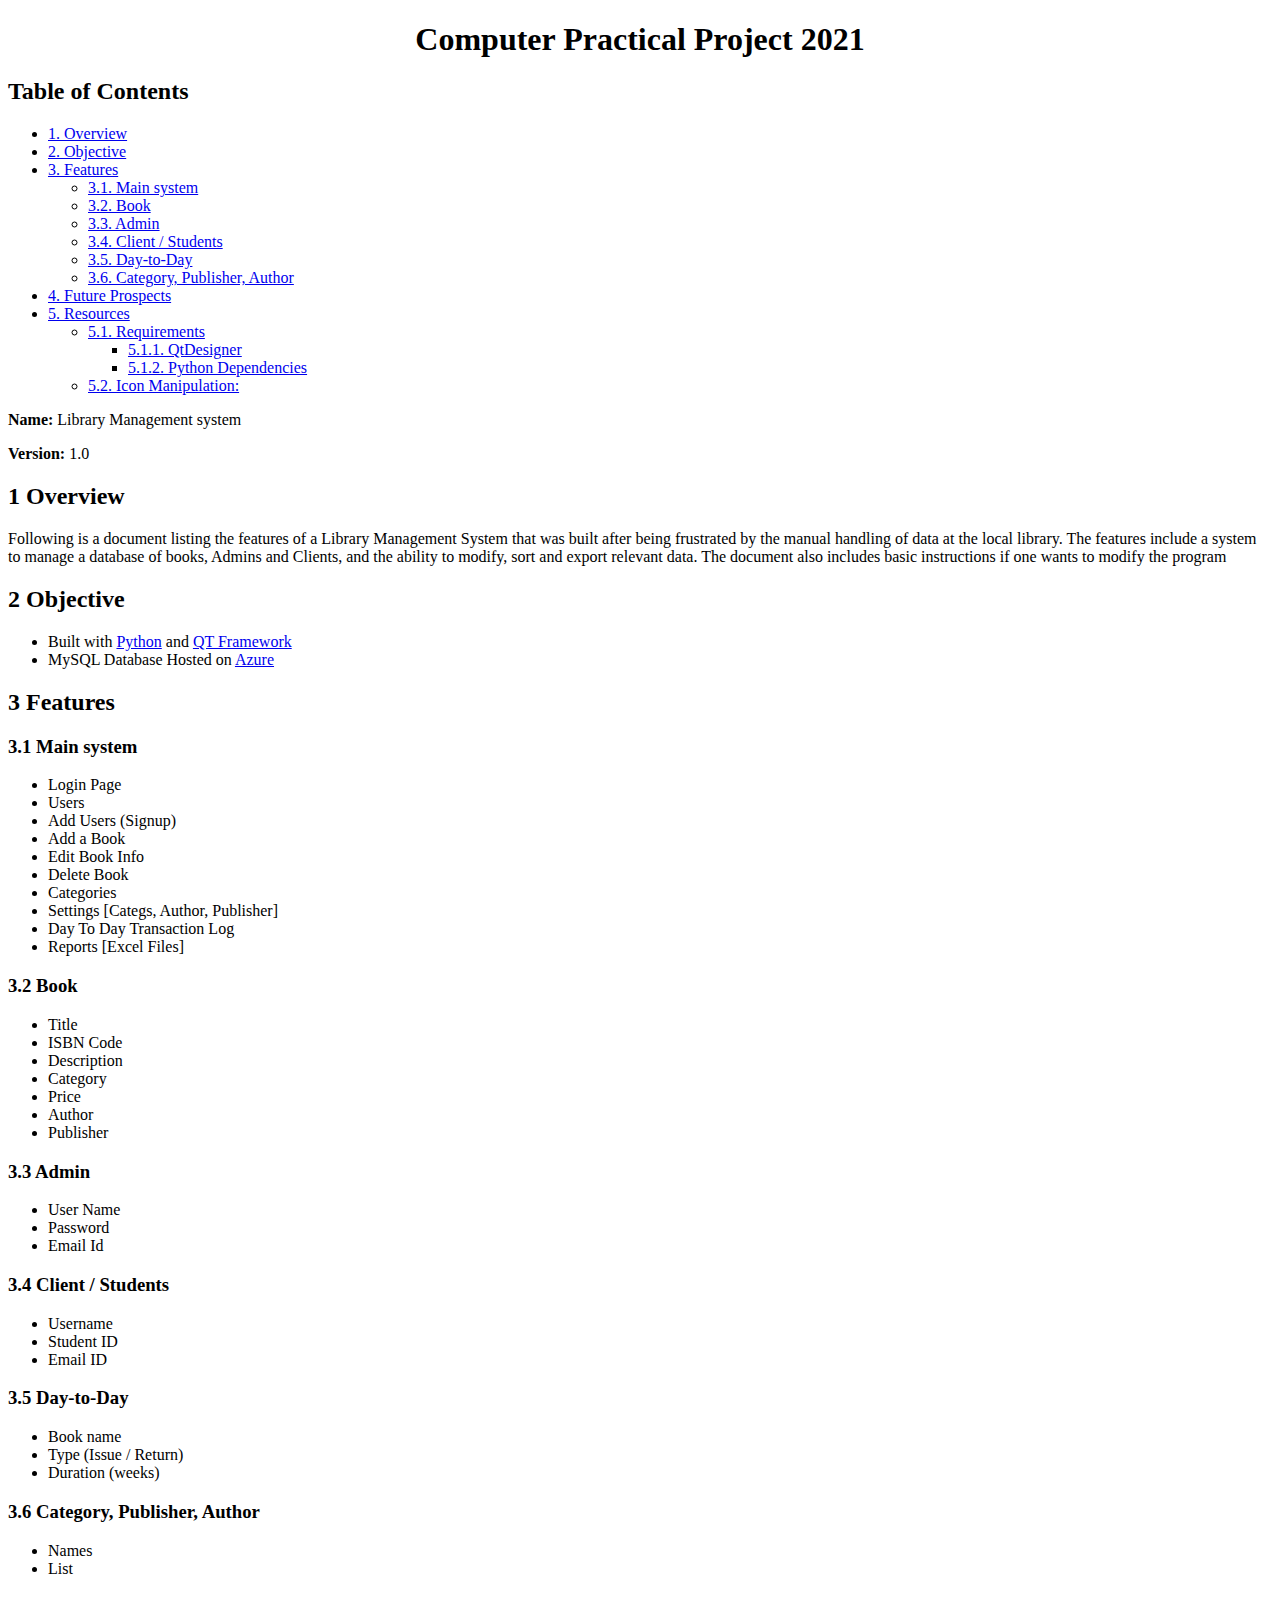
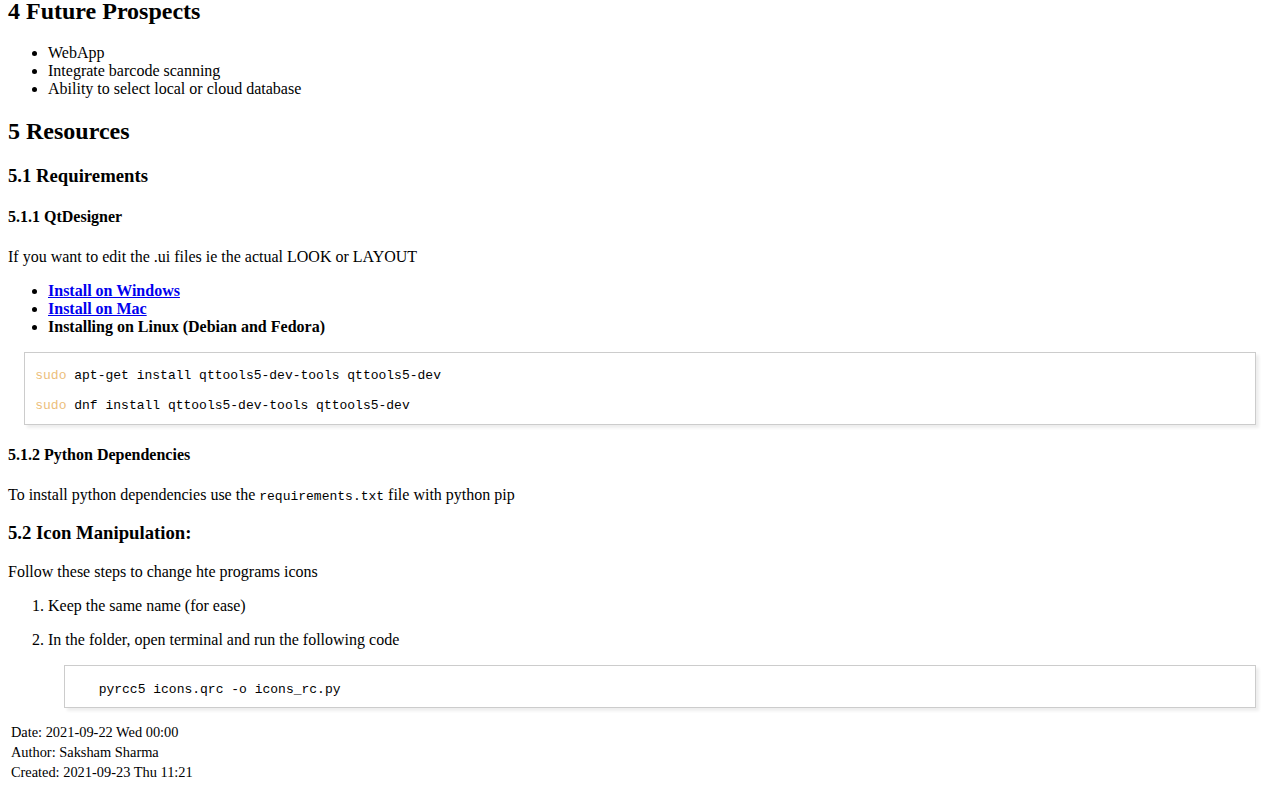
==== docs/index.html @ cc8aac11 "Fix2" ====
<?xml version="1.0" encoding="utf-8"?>
<!DOCTYPE html PUBLIC "-//W3C//DTD XHTML 1.0 Strict//EN"
"http://www.w3.org/TR/xhtml1/DTD/xhtml1-strict.dtd">
<html xmlns="http://www.w3.org/1999/xhtml" lang="en" xml:lang="en">
<head>
<!-- 2021-09-23 Thu 11:21 -->
<meta http-equiv="Content-Type" content="text/html;charset=utf-8" />
<meta name="viewport" content="width=device-width, initial-scale=1" />
<title>Computer Practical Project 2021</title>
<meta name="author" content="Saksham Sharma" />
<meta name="description" content="Project documentation for Computer" />
<meta name="generator" content="Org Mode" />
<style type="text/css">
 <!--/*--><![CDATA[/*><!--*/
  .title  { text-align: center;
             margin-bottom: .2em; }
  .subtitle { text-align: center;
              font-size: medium;
              font-weight: bold;
              margin-top:0; }
  .todo   { font-family: monospace; color: red; }
  .done   { font-family: monospace; color: green; }
  .priority { font-family: monospace; color: orange; }
  .tag    { background-color: #eee; font-family: monospace;
            padding: 2px; font-size: 80%; font-weight: normal; }
  .timestamp { color: #bebebe; }
  .timestamp-kwd { color: #5f9ea0; }
  .org-right  { margin-left: auto; margin-right: 0px;  text-align: right; }
  .org-left   { margin-left: 0px;  margin-right: auto; text-align: left; }
  .org-center { margin-left: auto; margin-right: auto; text-align: center; }
  .underline { text-decoration: underline; }
  #postamble p, #preamble p { font-size: 90%; margin: .2em; }
  p.verse { margin-left: 3%; }
  pre {
    border: 1px solid #ccc;
    box-shadow: 3px 3px 3px #eee;
    padding: 8pt;
    font-family: monospace;
    overflow: auto;
    margin: 1.2em;
  }
  pre.src {
    position: relative;
    overflow: auto;
    padding-top: 1.2em;
  }
  pre.src:before {
    display: none;
    position: absolute;
    background-color: white;
    top: -10px;
    right: 10px;
    padding: 3px;
    border: 1px solid black;
  }
  pre.src:hover:before { display: inline; margin-top: 14px;}
  /* Languages per Org manual */
  pre.src-asymptote:before { content: 'Asymptote'; }
  pre.src-awk:before { content: 'Awk'; }
  pre.src-C:before { content: 'C'; }
  /* pre.src-C++ doesn't work in CSS */
  pre.src-clojure:before { content: 'Clojure'; }
  pre.src-css:before { content: 'CSS'; }
  pre.src-D:before { content: 'D'; }
  pre.src-ditaa:before { content: 'ditaa'; }
  pre.src-dot:before { content: 'Graphviz'; }
  pre.src-calc:before { content: 'Emacs Calc'; }
  pre.src-emacs-lisp:before { content: 'Emacs Lisp'; }
  pre.src-fortran:before { content: 'Fortran'; }
  pre.src-gnuplot:before { content: 'gnuplot'; }
  pre.src-haskell:before { content: 'Haskell'; }
  pre.src-hledger:before { content: 'hledger'; }
  pre.src-java:before { content: 'Java'; }
  pre.src-js:before { content: 'Javascript'; }
  pre.src-latex:before { content: 'LaTeX'; }
  pre.src-ledger:before { content: 'Ledger'; }
  pre.src-lisp:before { content: 'Lisp'; }
  pre.src-lilypond:before { content: 'Lilypond'; }
  pre.src-lua:before { content: 'Lua'; }
  pre.src-matlab:before { content: 'MATLAB'; }
  pre.src-mscgen:before { content: 'Mscgen'; }
  pre.src-ocaml:before { content: 'Objective Caml'; }
  pre.src-octave:before { content: 'Octave'; }
  pre.src-org:before { content: 'Org mode'; }
  pre.src-oz:before { content: 'OZ'; }
  pre.src-plantuml:before { content: 'Plantuml'; }
  pre.src-processing:before { content: 'Processing.js'; }
  pre.src-python:before { content: 'Python'; }
  pre.src-R:before { content: 'R'; }
  pre.src-ruby:before { content: 'Ruby'; }
  pre.src-sass:before { content: 'Sass'; }
  pre.src-scheme:before { content: 'Scheme'; }
  pre.src-screen:before { content: 'Gnu Screen'; }
  pre.src-sed:before { content: 'Sed'; }
  pre.src-sh:before { content: 'shell'; }
  pre.src-sql:before { content: 'SQL'; }
  pre.src-sqlite:before { content: 'SQLite'; }
  /* additional languages in org.el's org-babel-load-languages alist */
  pre.src-forth:before { content: 'Forth'; }
  pre.src-io:before { content: 'IO'; }
  pre.src-J:before { content: 'J'; }
  pre.src-makefile:before { content: 'Makefile'; }
  pre.src-maxima:before { content: 'Maxima'; }
  pre.src-perl:before { content: 'Perl'; }
  pre.src-picolisp:before { content: 'Pico Lisp'; }
  pre.src-scala:before { content: 'Scala'; }
  pre.src-shell:before { content: 'Shell Script'; }
  pre.src-ebnf2ps:before { content: 'ebfn2ps'; }
  /* additional language identifiers per "defun org-babel-execute"
       in ob-*.el */
  pre.src-cpp:before  { content: 'C++'; }
  pre.src-abc:before  { content: 'ABC'; }
  pre.src-coq:before  { content: 'Coq'; }
  pre.src-groovy:before  { content: 'Groovy'; }
  /* additional language identifiers from org-babel-shell-names in
     ob-shell.el: ob-shell is the only babel language using a lambda to put
     the execution function name together. */
  pre.src-bash:before  { content: 'bash'; }
  pre.src-csh:before  { content: 'csh'; }
  pre.src-ash:before  { content: 'ash'; }
  pre.src-dash:before  { content: 'dash'; }
  pre.src-ksh:before  { content: 'ksh'; }
  pre.src-mksh:before  { content: 'mksh'; }
  pre.src-posh:before  { content: 'posh'; }
  /* Additional Emacs modes also supported by the LaTeX listings package */
  pre.src-ada:before { content: 'Ada'; }
  pre.src-asm:before { content: 'Assembler'; }
  pre.src-caml:before { content: 'Caml'; }
  pre.src-delphi:before { content: 'Delphi'; }
  pre.src-html:before { content: 'HTML'; }
  pre.src-idl:before { content: 'IDL'; }
  pre.src-mercury:before { content: 'Mercury'; }
  pre.src-metapost:before { content: 'MetaPost'; }
  pre.src-modula-2:before { content: 'Modula-2'; }
  pre.src-pascal:before { content: 'Pascal'; }
  pre.src-ps:before { content: 'PostScript'; }
  pre.src-prolog:before { content: 'Prolog'; }
  pre.src-simula:before { content: 'Simula'; }
  pre.src-tcl:before { content: 'tcl'; }
  pre.src-tex:before { content: 'TeX'; }
  pre.src-plain-tex:before { content: 'Plain TeX'; }
  pre.src-verilog:before { content: 'Verilog'; }
  pre.src-vhdl:before { content: 'VHDL'; }
  pre.src-xml:before { content: 'XML'; }
  pre.src-nxml:before { content: 'XML'; }
  /* add a generic configuration mode; LaTeX export needs an additional
     (add-to-list 'org-latex-listings-langs '(conf " ")) in .emacs */
  pre.src-conf:before { content: 'Configuration File'; }

  table { border-collapse:collapse; }
  caption.t-above { caption-side: top; }
  caption.t-bottom { caption-side: bottom; }
  td, th { vertical-align:top;  }
  th.org-right  { text-align: center;  }
  th.org-left   { text-align: center;   }
  th.org-center { text-align: center; }
  td.org-right  { text-align: right;  }
  td.org-left   { text-align: left;   }
  td.org-center { text-align: center; }
  dt { font-weight: bold; }
  .footpara { display: inline; }
  .footdef  { margin-bottom: 1em; }
  .figure { padding: 1em; }
  .figure p { text-align: center; }
  .equation-container {
    display: table;
    text-align: center;
    width: 100%;
  }
  .equation {
    vertical-align: middle;
  }
  .equation-label {
    display: table-cell;
    text-align: right;
    vertical-align: middle;
  }
  .inlinetask {
    padding: 10px;
    border: 2px solid gray;
    margin: 10px;
    background: #ffffcc;
  }
  #org-div-home-and-up
   { text-align: right; font-size: 70%; white-space: nowrap; }
  textarea { overflow-x: auto; }
  .linenr { font-size: smaller }
  .code-highlighted { background-color: #ffff00; }
  .org-info-js_info-navigation { border-style: none; }
  #org-info-js_console-label
    { font-size: 10px; font-weight: bold; white-space: nowrap; }
  .org-info-js_search-highlight
    { background-color: #ffff00; color: #000000; font-weight: bold; }
  .org-svg { width: 90%; }
  /*]]>*/-->
</style>
<link rel="stylesheet" type="text/css" href="export/styles/darksun/css/htmlize.css"/>
<link rel="stylesheet" type="text/css" href="export/styles/darksun/css/darksun.css"/>
<link rel="stylesheet" type="text/css" href="export/styles/darksun/css/hideshow.css"/>
<script type="text/javascript" src="export/styles/darksun/js/jquery-1.11.0.min.js"></script>
<script type="text/javascript" src="export/styles/darksun/js/jquery-ui-1.10.2.min.js"></script>
<script type="text/javascript" src="export/styles/darksun/js/jquery.localscroll-min.js"></script>
<script type="text/javascript" src="export/styles/darksun/js/jquery.scrollTo-1.4.3.1-min.js"></script>
<script type="text/javascript" src="export/styles/darksun/js/jquery.zclip.min.js"></script>
<script type="text/javascript" src="export/styles/darksun/js/darksun.js"></script>
<script type="text/javascript" src="export/styles/darksun/js/hideshow.js"></script>
<script type="text/javascript" src="export/styles/lib/js/jquery.stickytableheaders.min.js"></script>
<script type="text/javascript">
// @license magnet:?xt=urn:btih:e95b018ef3580986a04669f1b5879592219e2a7a&dn=public-domain.txt Public Domain
<!--/*--><![CDATA[/*><!--*/
     function CodeHighlightOn(elem, id)
     {
       var target = document.getElementById(id);
       if(null != target) {
         elem.classList.add("code-highlighted");
         target.classList.add("code-highlighted");
       }
     }
     function CodeHighlightOff(elem, id)
     {
       var target = document.getElementById(id);
       if(null != target) {
         elem.classList.remove("code-highlighted");
         target.classList.remove("code-highlighted");
       }
     }
    /*]]>*///-->
// @license-end
</script>
</head>
<body>
<div id="content">
<h1 class="title">Computer Practical Project 2021</h1>
<div id="table-of-contents">
<h2>Table of Contents</h2>
<div id="text-table-of-contents">
<ul>
<li><a href="#orgc01a66c">1. Overview</a></li>
<li><a href="#org9d2637f">2. Objective</a></li>
<li><a href="#org2db1b79">3. Features</a>
<ul>
<li><a href="#orgc4d4b94">3.1. Main system</a></li>
<li><a href="#org9d2bbd8">3.2. Book</a></li>
<li><a href="#orge9f2d25">3.3. Admin</a></li>
<li><a href="#org40d0589">3.4. Client / Students</a></li>
<li><a href="#org23c8ed3">3.5. Day-to-Day</a></li>
<li><a href="#org86d4435">3.6. Category, Publisher, Author</a></li>
</ul>
</li>
<li><a href="#orga5c556e">4. Future Prospects</a></li>
<li><a href="#org6aebf82">5. Resources</a>
<ul>
<li><a href="#orgb70561f">5.1. Requirements</a>
<ul>
<li><a href="#org72fc539">5.1.1. QtDesigner</a></li>
<li><a href="#orga97a77c">5.1.2. Python Dependencies</a></li>
</ul>
</li>
<li><a href="#org1136ae0">5.2. Icon Manipulation:</a></li>
</ul>
</li>
</ul>
</div>
</div>
<p>
<b><b>Name:</b></b> Library Management system
</p>

<p>
<b><b>Version:</b></b> 1.0
</p>

<div id="outline-container-orgc01a66c" class="outline-2">
<h2 id="orgc01a66c"><span class="section-number-2">1</span> Overview</h2>
<div class="outline-text-2" id="text-1">
<p>
Following is a document listing the features of a Library Management System that was built after being frustrated by the manual handling of data at the local library. The features include a system to manage a database of books, Admins and Clients, and the ability to modify, sort and export relevant data.
The document also includes basic instructions if one wants to modify the program
</p>
</div>
</div>

<div id="outline-container-org9d2637f" class="outline-2">
<h2 id="org9d2637f"><span class="section-number-2">2</span> Objective</h2>
<div class="outline-text-2" id="text-2">
<ul class="org-ul">
<li>Built with <a href="https://www.python.org/">Python</a> and <a href="https://www.qt.io/">QT Framework</a></li>
<li>MySQL Database Hosted on <a href="//azure.microsoft.com">Azure</a></li>
</ul>
</div>
</div>

<div id="outline-container-org2db1b79" class="outline-2">
<h2 id="org2db1b79"><span class="section-number-2">3</span> Features</h2>
<div class="outline-text-2" id="text-3">
</div>
<div id="outline-container-orgc4d4b94" class="outline-3">
<h3 id="orgc4d4b94"><span class="section-number-3">3.1</span> Main system</h3>
<div class="outline-text-3" id="text-3-1">
<ul class="org-ul">
<li>Login Page</li>
<li>Users</li>
<li>Add Users (Signup)</li>
<li>Add a Book</li>
<li>Edit Book Info</li>
<li>Delete Book</li>
<li>Categories</li>
<li>Settings [Categs, Author, Publisher]</li>
<li>Day To Day Transaction Log</li>
<li>Reports [Excel Files]</li>
</ul>
</div>
</div>

<div id="outline-container-org9d2bbd8" class="outline-3">
<h3 id="org9d2bbd8"><span class="section-number-3">3.2</span> Book</h3>
<div class="outline-text-3" id="text-3-2">
<ul class="org-ul">
<li>Title</li>
<li>ISBN Code</li>
<li>Description</li>
<li>Category</li>
<li>Price</li>
<li>Author</li>
<li>Publisher</li>
</ul>
</div>
</div>

<div id="outline-container-orge9f2d25" class="outline-3">
<h3 id="orge9f2d25"><span class="section-number-3">3.3</span> Admin</h3>
<div class="outline-text-3" id="text-3-3">
<ul class="org-ul">
<li>User Name</li>
<li>Password</li>
<li>Email Id</li>
</ul>
</div>
</div>

<div id="outline-container-org40d0589" class="outline-3">
<h3 id="org40d0589"><span class="section-number-3">3.4</span> Client / Students</h3>
<div class="outline-text-3" id="text-3-4">
<ul class="org-ul">
<li>Username</li>
<li>Student ID</li>
<li>Email ID</li>
</ul>
</div>
</div>

<div id="outline-container-org23c8ed3" class="outline-3">
<h3 id="org23c8ed3"><span class="section-number-3">3.5</span> Day-to-Day</h3>
<div class="outline-text-3" id="text-3-5">
<ul class="org-ul">
<li>Book name</li>
<li>Type (Issue / Return)</li>
<li>Duration (weeks)</li>
</ul>
</div>
</div>

<div id="outline-container-org86d4435" class="outline-3">
<h3 id="org86d4435"><span class="section-number-3">3.6</span> Category, Publisher, Author</h3>
<div class="outline-text-3" id="text-3-6">
<ul class="org-ul">
<li>Names</li>
<li>List</li>
</ul>
</div>
</div>
</div>

<div id="outline-container-orga5c556e" class="outline-2">
<h2 id="orga5c556e"><span class="section-number-2">4</span> Future Prospects</h2>
<div class="outline-text-2" id="text-4">
<ul class="org-ul">
<li>WebApp</li>
<li>Integrate barcode scanning</li>
<li>Ability to select local or cloud database</li>
</ul>
</div>
</div>

<div id="outline-container-org6aebf82" class="outline-2">
<h2 id="org6aebf82"><span class="section-number-2">5</span> Resources</h2>
<div class="outline-text-2" id="text-5">
</div>
<div id="outline-container-orgb70561f" class="outline-3">
<h3 id="orgb70561f"><span class="section-number-3">5.1</span> Requirements</h3>
<div class="outline-text-3" id="text-5-1">
</div>
<div id="outline-container-org72fc539" class="outline-4">
<h4 id="org72fc539"><span class="section-number-4">5.1.1</span> QtDesigner</h4>
<div class="outline-text-4" id="text-5-1-1">
<p>
If you want to edit the .ui files ie the actual LOOK or LAYOUT
</p>
<ul class="org-ul">
<li><a href="https://build-system.fman.io/static/public/files/Qt%20Designer%20Setup.exe"><b><b>Install on Windows</b></b></a></li>
<li><a href="https://build-system.fman.io/static/public/files/Qt%20Designer.dmg"><b><b>Install on Mac</b></b></a></li>
<li><b><b>Installing on Linux (Debian and Fedora)</b></b></li>
</ul>
<div class="org-src-container">
<pre class="src src-bash"><span style="color: #ECBE7B;">sudo</span> apt-get install qttools5-dev-tools qttools5-dev

<span style="color: #ECBE7B;">sudo</span> dnf install qttools5-dev-tools qttools5-dev
</pre>
</div>
</div>
</div>

<div id="outline-container-orga97a77c" class="outline-4">
<h4 id="orga97a77c"><span class="section-number-4">5.1.2</span> Python Dependencies</h4>
<div class="outline-text-4" id="text-5-1-2">
<p>
To install python dependencies use the <code>requirements.txt</code> file with python pip
</p>
</div>
</div>
</div>

<div id="outline-container-org1136ae0" class="outline-3">
<h3 id="org1136ae0"><span class="section-number-3">5.2</span> Icon Manipulation:</h3>
<div class="outline-text-3" id="text-5-2">
<p>
Follow these steps to change hte programs icons
</p>
<ol class="org-ol">
<li>Keep the same name (for ease)</li>
<li><p>
In the folder, open terminal and run the following code
</p>
<div class="org-src-container">
<pre class="src src-bash">   pyrcc5 icons.qrc -o icons_rc.py
</pre>
</div></li>
</ol>
</div>
</div>
</div>
</div>
<div id="postamble" class="status">
<p class="date">Date: 2021-09-22 Wed 00:00</p>
<p class="author">Author: Saksham Sharma</p>
<p class="date">Created: 2021-09-23 Thu 11:21</p>
</div>
</body>
</html>
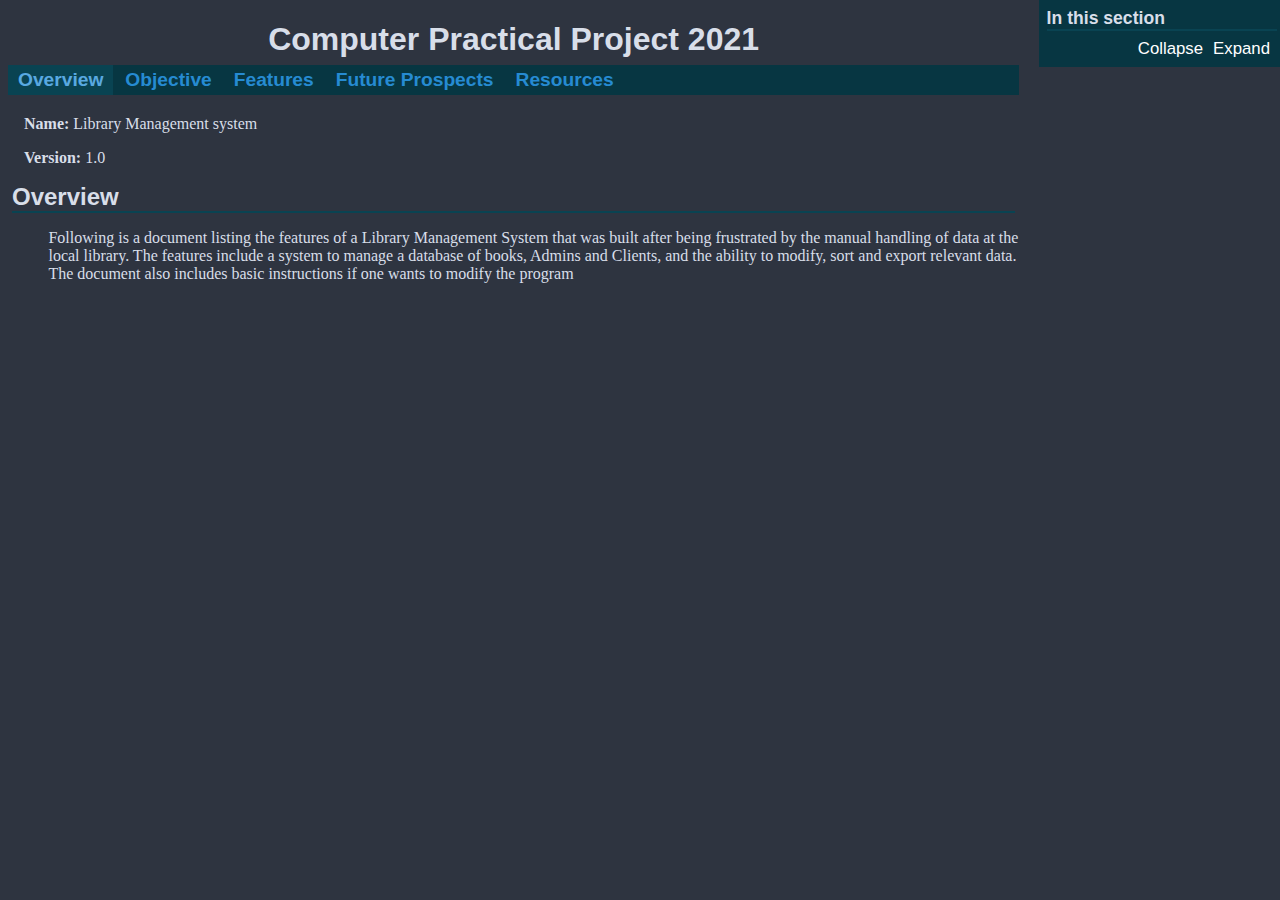
==== commit c417172f: "Fix5" ====
--- a/docs/index.html
+++ b/docs/index.html
@@ -194,17 +194,17 @@
   .org-svg { width: 90%; }
   /*]]>*/-->
 </style>
-<link rel="stylesheet" type="text/css" href="export/styles/darksun/css/htmlize.css"/>
-<link rel="stylesheet" type="text/css" href="export/styles/darksun/css/darksun.css"/>
-<link rel="stylesheet" type="text/css" href="export/styles/darksun/css/hideshow.css"/>
-<script type="text/javascript" src="export/styles/darksun/js/jquery-1.11.0.min.js"></script>
-<script type="text/javascript" src="export/styles/darksun/js/jquery-ui-1.10.2.min.js"></script>
-<script type="text/javascript" src="export/styles/darksun/js/jquery.localscroll-min.js"></script>
-<script type="text/javascript" src="export/styles/darksun/js/jquery.scrollTo-1.4.3.1-min.js"></script>
-<script type="text/javascript" src="export/styles/darksun/js/jquery.zclip.min.js"></script>
-<script type="text/javascript" src="export/styles/darksun/js/darksun.js"></script>
-<script type="text/javascript" src="export/styles/darksun/js/hideshow.js"></script>
-<script type="text/javascript" src="export/styles/lib/js/jquery.stickytableheaders.min.js"></script>
+<link rel="stylesheet" type="text/css" href="css/htmlize.css"/>
+<link rel="stylesheet" type="text/css" href="css/darksun.css"/>
+<link rel="stylesheet" type="text/css" href="css/hideshow.css"/>
+<script type="text/javascript" src="js/jquery-1.11.0.min.js"></script>
+<script type="text/javascript" src="js/jquery-ui-1.10.2.min.js"></script>
+<script type="text/javascript" src="js/jquery.localscroll-min.js"></script>
+<script type="text/javascript" src="js/jquery.scrollTo-1.4.3.1-min.js"></script>
+<script type="text/javascript" src="js/jquery.zclip.min.js"></script>
+<script type="text/javascript" src="js/darksun.js"></script>
+<script type="text/javascript" src="js/hideshow.js"></script>
+<script type="text/javascript" src="lib/jquery.stickytableheaders.min.js"></script>
 <script type="text/javascript">
 // @license magnet:?xt=urn:btih:e95b018ef3580986a04669f1b5879592219e2a7a&dn=public-domain.txt Public Domain
 <!--/*--><![CDATA[/*><!--*/
--- a/docs/css/htmlize.css
+++ b/docs/css/htmlize.css
@@ -0,0 +1,145 @@
+.org-bold { /* bold */ font-weight: bold; }
+.org-bold-italic { /* bold-italic */ font-weight: bold; font-style: italic; }
+.org-buffer-menu-buffer { /* buffer-menu-buffer */ font-weight: bold; }
+.org-builtin { /* font-lock-builtin-face */ color: #7a378b; }
+.org-button { /* button */ text-decoration: underline; }
+.org-calendar-today { /* calendar-today */ text-decoration: underline; }
+.org-change-log-acknowledgement { /* change-log-acknowledgement */ color: #b22222; }
+.org-change-log-conditionals { /* change-log-conditionals */ color: #a0522d; }
+.org-change-log-date { /* change-log-date */ color: #8b2252; }
+.org-change-log-email { /* change-log-email */ color: #a0522d; }
+.org-change-log-file { /* change-log-file */ color: #0000ff; }
+.org-change-log-function { /* change-log-function */ color: #a0522d; }
+.org-change-log-list { /* change-log-list */ color: #a020f0; }
+.org-change-log-name { /* change-log-name */ color: #008b8b; }
+.org-comint-highlight-input { /* comint-highlight-input */ font-weight: bold; }
+.org-comint-highlight-prompt { /* comint-highlight-prompt */ color: #00008b; }
+.org-comment { /* font-lock-comment-face */ color: #b22222; }
+.org-comment-delimiter { /* font-lock-comment-delimiter-face */ color: #b22222; }
+.org-completions-annotations { /* completions-annotations */ font-style: italic; }
+.org-completions-common-part { /* completions-common-part */ color: #000000; background-color: #ffffff; }
+.org-completions-first-difference { /* completions-first-difference */ font-weight: bold; }
+.org-constant { /* font-lock-constant-face */ color: #008b8b; }
+.org-diary { /* diary */ color: #ff0000; }
+.org-diff-context { /* diff-context */ color: #7f7f7f; }
+.org-diff-file-header { /* diff-file-header */ background-color: #b3b3b3; font-weight: bold; }
+.org-diff-function { /* diff-function */ background-color: #cccccc; }
+.org-diff-header { /* diff-header */ background-color: #cccccc; }
+.org-diff-hunk-header { /* diff-hunk-header */ background-color: #cccccc; }
+.org-diff-index { /* diff-index */ background-color: #b3b3b3; font-weight: bold; }
+.org-diff-nonexistent { /* diff-nonexistent */ background-color: #b3b3b3; font-weight: bold; }
+.org-diff-refine-change { /* diff-refine-change */ background-color: #d9d9d9; }
+.org-dired-directory { /* dired-directory */ color: #0000ff; }
+.org-dired-flagged { /* dired-flagged */ color: #ff0000; font-weight: bold; }
+.org-dired-header { /* dired-header */ color: #228b22; }
+.org-dired-ignored { /* dired-ignored */ color: #7f7f7f; }
+.org-dired-mark { /* dired-mark */ color: #008b8b; }
+.org-dired-marked { /* dired-marked */ color: #ff0000; font-weight: bold; }
+.org-dired-perm-write { /* dired-perm-write */ color: #b22222; }
+.org-dired-symlink { /* dired-symlink */ color: #a020f0; }
+.org-dired-warning { /* dired-warning */ color: #ff0000; font-weight: bold; }
+.org-doc { /* font-lock-doc-face */ color: #8b2252; }
+.org-escape-glyph { /* escape-glyph */ color: #a52a2a; }
+.org-file-name-shadow { /* file-name-shadow */ color: #7f7f7f; }
+.org-flyspell-duplicate { /* flyspell-duplicate */ color: #cdad00; font-weight: bold; text-decoration: underline; }
+.org-flyspell-incorrect { /* flyspell-incorrect */ color: #ff4500; font-weight: bold; text-decoration: underline; }
+.org-fringe { /* fringe */ background-color: #f2f2f2; }
+.org-function-name { /* font-lock-function-name-face */ color: #0000ff; }
+.org-header-line { /* header-line */ color: #333333; background-color: #e5e5e5; }
+.org-help-argument-name { /* help-argument-name */ font-style: italic; }
+.org-highlight { /* highlight */ background-color: #b4eeb4; }
+.org-holiday { /* holiday */ background-color: #ffc0cb; }
+.org-isearch { /* isearch */ color: #b0e2ff; background-color: #cd00cd; }
+.org-isearch-fail { /* isearch-fail */ background-color: #ffc1c1; }
+.org-italic { /* italic */ font-style: italic; }
+.org-keyword { /* font-lock-keyword-face */ color: #a020f0; }
+.org-lazy-highlight { /* lazy-highlight */ background-color: #afeeee; }
+.org-link { /* link */ color: #0000ff; text-decoration: underline; }
+.org-link-visited { /* link-visited */ color: #8b008b; text-decoration: underline; }
+.org-log-edit-header { /* log-edit-header */ color: #a020f0; }
+.org-log-edit-summary { /* log-edit-summary */ color: #0000ff; }
+.org-log-edit-unknown-header { /* log-edit-unknown-header */ color: #b22222; }
+.org-match { /* match */ background-color: #ffff00; }
+.org-next-error { /* next-error */ background-color: #eedc82; }
+.org-nobreak-space { /* nobreak-space */ color: #a52a2a; text-decoration: underline; }
+.org-org-archived { /* org-archived */ color: #7f7f7f; }
+.org-org-block { /* org-block */ color: #7f7f7f; }
+.org-org-block-begin-line { /* org-block-begin-line */ color: #b22222; }
+.org-org-block-end-line { /* org-block-end-line */ color: #b22222; }
+.org-org-checkbox { /* org-checkbox */ font-weight: bold; }
+.org-org-checkbox-statistics-done { /* org-checkbox-statistics-done */ color: #228b22; font-weight: bold; }
+.org-org-checkbox-statistics-todo { /* org-checkbox-statistics-todo */ color: #ff0000; font-weight: bold; }
+.org-org-clock-overlay { /* org-clock-overlay */ background-color: #ffff00; }
+.org-org-code { /* org-code */ color: #7f7f7f; }
+.org-org-column { /* org-column */ background-color: #e5e5e5; }
+.org-org-column-title { /* org-column-title */ background-color: #e5e5e5; font-weight: bold; text-decoration: underline; }
+.org-org-date { /* org-date */ color: #a020f0; text-decoration: underline; }
+.org-org-document-info { /* org-document-info */ color: #191970; }
+.org-org-document-info-keyword { /* org-document-info-keyword */ color: #7f7f7f; }
+.org-org-document-title { /* org-document-title */ color: #191970; font-size: 144%; font-weight: bold; }
+.org-org-done { /* org-done */ color: #228b22; font-weight: bold; }
+.org-org-drawer { /* org-drawer */ color: #0000ff; }
+.org-org-ellipsis { /* org-ellipsis */ color: #b8860b; text-decoration: underline; }
+.org-org-footnote { /* org-footnote */ color: #a020f0; text-decoration: underline; }
+.org-org-formula { /* org-formula */ color: #b22222; }
+.org-org-headline-done { /* org-headline-done */ color: #bc8f8f; }
+.org-org-hide { /* org-hide */ color: #ffffff; }
+.org-org-latex-and-export-specials { /* org-latex-and-export-specials */ color: #8b4513; }
+.org-org-level-1 { /* org-level-1 */ color: #0000ff; }
+.org-org-level-2 { /* org-level-2 */ color: #a0522d; }
+.org-org-level-3 { /* org-level-3 */ color: #a020f0; }
+.org-org-level-4 { /* org-level-4 */ color: #b22222; }
+.org-org-level-5 { /* org-level-5 */ color: #228b22; }
+.org-org-level-6 { /* org-level-6 */ color: #008b8b; }
+.org-org-level-7 { /* org-level-7 */ color: #7a378b; }
+.org-org-level-8 { /* org-level-8 */ color: #8b2252; }
+.org-org-link { /* org-link */ color: #0000ff; text-decoration: underline; }
+.org-org-meta-line { /* org-meta-line */ color: #b22222; }
+.org-org-mode-line-clock { /* org-mode-line-clock */ color: #000000; background-color: #bfbfbf; }
+.org-org-mode-line-clock-overrun { /* org-mode-line-clock-overrun */ color: #000000; background-color: #ff0000; }
+.org-org-quote { /* org-quote */ color: #7f7f7f; }
+.org-org-scheduled { /* org-scheduled */ color: #006400; }
+.org-org-scheduled-previously { /* org-scheduled-previously */ color: #b22222; }
+.org-org-scheduled-today { /* org-scheduled-today */ color: #006400; }
+.org-org-sexp-date { /* org-sexp-date */ color: #a020f0; }
+.org-org-special-keyword { /* org-special-keyword */ color: #a020f0; }
+.org-org-table { /* org-table */ color: #0000ff; }
+.org-org-tag { /* org-tag */ font-weight: bold; }
+.org-org-target { /* org-target */ text-decoration: underline; }
+.org-org-time-grid { /* org-time-grid */ color: #b8860b; }
+.org-org-todo { /* org-todo */ color: #ff0000; font-weight: bold; }
+.org-org-upcoming-deadline { /* org-upcoming-deadline */ color: #b22222; }
+.org-org-verbatim { /* org-verbatim */ color: #7f7f7f; }
+.org-org-verse { /* org-verse */ color: #7f7f7f; }
+.org-org-warning { /* org-warning */ color: #ff0000; font-weight: bold; }
+.org-outline-1 { /* outline-1 */ color: #0000ff; }
+.org-outline-2 { /* outline-2 */ color: #a0522d; }
+.org-outline-3 { /* outline-3 */ color: #a020f0; }
+.org-outline-4 { /* outline-4 */ color: #b22222; }
+.org-outline-5 { /* outline-5 */ color: #228b22; }
+.org-outline-6 { /* outline-6 */ color: #008b8b; }
+.org-outline-7 { /* outline-7 */ color: #7a378b; }
+.org-outline-8 { /* outline-8 */ color: #8b2252; }
+.org-preprocessor { /* font-lock-preprocessor-face */ color: #7a378b; }
+.org-query-replace { /* query-replace */ color: #b0e2ff; background-color: #cd00cd; }
+.org-regexp-grouping-backslash { /* font-lock-regexp-grouping-backslash */ font-weight: bold; }
+.org-regexp-grouping-construct { /* font-lock-regexp-grouping-construct */ font-weight: bold; }
+.org-region { /* region */ background-color: #eedc82; }
+.org-secondary-selection { /* secondary-selection */ background-color: #ffff00; }
+.org-shadow { /* shadow */ color: #7f7f7f; }
+.org-show-paren-match { /* show-paren-match */ background-color: #40e0d0; }
+.org-show-paren-mismatch { /* show-paren-mismatch */ color: #ffffff; background-color: #a020f0; }
+.org-string { /* font-lock-string-face */ color: #8b2252; }
+.org-tool-bar { /* tool-bar */ color: #000000; background-color: #bfbfbf; }
+.org-tooltip { /* tooltip */ color: #000000; background-color: #ffffe0; }
+.org-trailing-whitespace { /* trailing-whitespace */ background-color: #ff0000; }
+.org-type { /* font-lock-type-face */ color: #228b22; }
+.org-underline { /* underline */ text-decoration: underline; }
+.org-variable-name { /* font-lock-variable-name-face */ color: #a0522d; }
+.org-warning { /* font-lock-warning-face */ color: #ff0000; font-weight: bold; }
+.org-widget-button { /* widget-button */ font-weight: bold; }
+.org-widget-button-pressed { /* widget-button-pressed */ color: #ff0000; }
+.org-widget-documentation { /* widget-documentation */ color: #006400; }
+.org-widget-field { /* widget-field */ background-color: #d9d9d9; }
+.org-widget-inactive { /* widget-inactive */ color: #7f7f7f; }
+.org-widget-single-line-field { /* widget-single-line-field */ background-color: #d9d9d9; }
--- a/docs/css/darksun.css
+++ b/docs/css/darksun.css
@@ -0,0 +1,264 @@
+* {
+    border-color: #657b83;
+}
+a {
+    color: #268bd2 !important;
+}
+a:visited {
+    color: #6c71c4 !important;
+}
+body {
+    background-color: #2e3440 !important;
+    color: #d8dee9 !important;
+    font-family: Libre Baskerville, serif;
+}
+html {
+    background-color: #2e3440 !important;
+}
+input,
+textarea {
+    background-color: #2e3440 !important;
+    color: #d8dee9 !important;
+}
+blockquote,
+code,
+pre {
+    background-color: #073642 !important;
+    border: 1px solid #094352 !important;
+    border-radius: 2px;
+    box-shadow: none;
+    color: #d8dee9 !important;
+}
+code {
+    font-size: 1.2em;
+}
+img {
+    margin: 0.5em;
+}
+.buttons {
+    background-color: #073642 !important;
+    color: #93a1a1 !important;
+    font-family: sans-serif;
+    font-size: 1.5rem;
+}
+.hsReviewPanel {
+    display: none;
+}
+.title {
+    border: 0;
+}
+#postamble {
+    display: none;
+}
+#banner {
+    text-align: center;
+}
+#tabs {
+    background-color: #073642 !important;
+    float: left;
+    margin: 0px 0px 20px 0px;
+    padding: 0;
+    width: 100%;
+    font-family: sans-serif;
+}
+#tabs ul {
+    margin: 0;
+    padding: 0;
+}
+#tabs li {
+    float: left;
+    list-style-type: none;
+    margin: 0px 2px 0px 0px;
+    padding: 0px 0px 0px 0px;
+    white-space: nowrap;
+}
+#tabs li a {
+    display: block;
+    font-size: 120%;
+    font-weight: bold;
+    margin: 0;
+    padding: 4px 10px 4px 10px;
+    text-decoration: none;
+}
+#tabs li a:hover {
+    color: #90c5eb !important;
+}
+#tabs li.ui-tabs-active a {
+    background-color: #094352 !important;
+    color: #59a9e1 !important;
+}
+#content {
+    clear: both;
+    width: 80%;
+}
+#content > p {
+    margin: 1em;
+}
+#content > div > h2 {
+    margin: 0.25rem;
+}
+#postamble {
+    text-align: right;
+}
+blockquote {
+    background-color: #073642 !important;
+    padding-left: 0.75em;
+    padding-right: 0.75em;
+    padding-top: 0.01em;
+    padding-bottom: 0.01em;
+    overflow: hidden;
+    margin-left: 0;
+}
+.outline-text-2,
+.outline-text-3,
+.outline-text-4,
+.outline-text-5,
+.outline-text-6 {
+    padding-left: 4%;
+}
+.outline-3 {
+    padding-left: 4%;
+}
+.outline-4 {
+    padding-left: 4%;
+}
+.outline-5 {
+    padding-left: 4%;
+}
+.outline-6 {
+    padding-left: 4%;
+}
+h1,
+h2,
+h3,
+h4,
+h5,
+h6 {
+    font-family: sans-serif;
+    border-bottom: 2px solid;
+    border-color: #094352 !important;
+}
+a:hover {
+    text-decoration: underline;
+}
+#search {
+    display: block;
+    float: right;
+}
+.tag {
+    background-color: #2e3440 !important;
+    color: #93a1a1 !important;
+    border: 0px;
+}
+.tag span {
+    background-color: #094352 !important;
+    margin: 0.25em;
+    padding: 0.25em;
+}
+#table-of-contents {
+    display: table;
+    float: right;
+}
+#table-of-contents h2 {
+    display: none;
+}
+#table-of-contents li {
+    list-style-type: none;
+}
+#table-of-contents a:hover {
+    text-decoration: underline;
+}
+#minitoc {
+    background-color: #073642 !important;
+    position: fixed;
+    top: 0px;
+    right: -5px;
+    padding: 0.5em;
+    z-index: 200;
+    width: 18%;
+    word-wrap: normal;
+    overflow: hidden;
+}
+#minitoc ul {
+    margin: 0.5em;
+    padding-left: 1em;
+}
+#minitoc h2 {
+    margin-top: 0;
+    margin-bottom: 0;
+    font-size: 110%;
+}
+#minitoc a {
+    display: block;
+    font-family: sans-serif;
+    text-decoration: none;
+}
+#minitoc a:hover {
+    text-decoration: underline;
+}
+/* #minitoc a { */
+/*   display: none; */
+/* } */
+#minitoc:hover a {
+    display: block;
+}
+#toTop {
+    top: -100px;
+    position: fixed;
+    text-align: center;
+    z-index: 999;
+    display: none;
+}
+#toTop:hover {
+    text-decoration: underline;
+}
+#left-panel-wrapper {
+    display: none;
+    position: fixed;
+    z-index: 200;
+}
+#left-panel-contents {
+    display: none;
+    position: fixed;
+    text-align: left;
+    top: 0;
+    z-index: 200;
+}
+#left-panel-button {
+    transform: rotate(90deg);
+    left: -23px;
+    position: fixed;
+    top: 50%;
+    z-index: 200;
+}
+#right-panel-wrapper {
+    position: fixed;
+    z-index: 200;
+}
+#right-panel-contents {
+    display: none;
+    z-index: 200;
+    position: fixed;
+    text-align: left;
+    top: 0;
+}
+.snippet-copy-to-clipboard {
+    display: none;
+    position: absolute;
+    left: 50px;
+    top: 50px;
+}
+.org-ol > li,
+.org-dl > dt {
+    margin-top: 0.5em;
+}
+.org-ul {
+    margin-top: 1em;
+    margin-bottom: 1em;
+}
+.org-ul li {
+    margin-top: 0.5em;
+}
+.org-ul > li > a {
+    font-family: sans-serif;
+}
--- a/docs/css/hideshow.css
+++ b/docs/css/hideshow.css
@@ -0,0 +1,110 @@
+/* hideshow.css --- HideShow CSS file */
+
+/* Copyright (C) 2014 All Right Reserved, Fabrice Niessen */
+
+/* This file is free software: you can redistribute it and/or */
+/* modify it under the terms of the GNU General Public License as */
+/* published by the Free Software Foundation, either version 3 of */
+/* the License, or (at your option) any later version. */
+
+/* This file is distributed in the hope that it will be useful, */
+/* but WITHOUT ANY WARRANTY; without even the implied warranty of */
+/* MERCHANTABILITY or FITNESS FOR A PARTICULAR PURPOSE. See the */
+/* GNU General Public License for more details. */
+
+/* Author: Fabrice Niessen <(concat "fniessen" at-sign "pirilampo.org")> */
+/* URL: https://github.com/fniessen/hide-show/ */
+/* Version: 20140912.1722 */
+
+.hsExpanded.hsAnchor {background: #EE7700;}
+
+.buttons {
+    padding: 0px 7px 13px 0px;
+    background: #0A3F69;
+}
+
+.hsButton {
+    color: white;
+    float: right;
+    font-size: 70%;
+    margin-left: 10px;
+}
+
+    .hsButton:hover {
+        text-decoration: underline;
+        cursor: pointer;
+    }
+
+.ellipsis {
+    color: #999999;
+    /* background-color: #FFF8C0; */
+    /* float: right; */
+    margin-left: 0.6em;
+}
+
+.hsReview {
+    border: 1px solid #A4A4A4;
+    background-color: white;
+    z-index: 500; /* must be greater then z-index of hsOverlay */
+    position: relative; /* required for z-index to work */
+}
+
+#hsOverlay {
+    width: 100%;
+    height: 100%;
+    position: fixed;
+    left: 0px;
+    top: 0px;
+    background-color: #000;
+    opacity: .70;
+    z-index: 250; /* must be greater than any other z-index (except the one for .hsReview */
+}
+
+.hsReviewPanel {
+    background-color: #757176;
+    color: white;
+    line-height: 1.1em;
+    margin: 10px 0px;
+    padding: 10px;
+    position: fixed;
+    width: auto;
+    bottom: 0px;
+    right: 0px;
+    z-index: 501;
+    text-align: center;
+}
+
+    .hsReviewPanel.hsReviewing {
+        display: none;
+    }
+
+    .hsReviewPanel:hover {
+        cursor: pointer;
+    }
+
+.hsReviewingPanel {
+    background-color: white;
+    color: #757176;
+    line-height: 1.1em;
+    margin: 10px 0px;
+    padding: 10px;
+    position: fixed;
+    width: auto;
+    bottom: 0px;
+    right: 0px;
+    z-index: 501;
+    text-align: center;
+}
+
+.hsReviewButton:hover {
+    cursor: pointer;
+}
+
+.hsUnselectable {
+    -webkit-touch-callout: none;
+    -webkit-user-select: none;
+    -khtml-user-select: none;
+    -moz-user-select: none;
+    -ms-user-select: none;
+    user-select: none;
+}
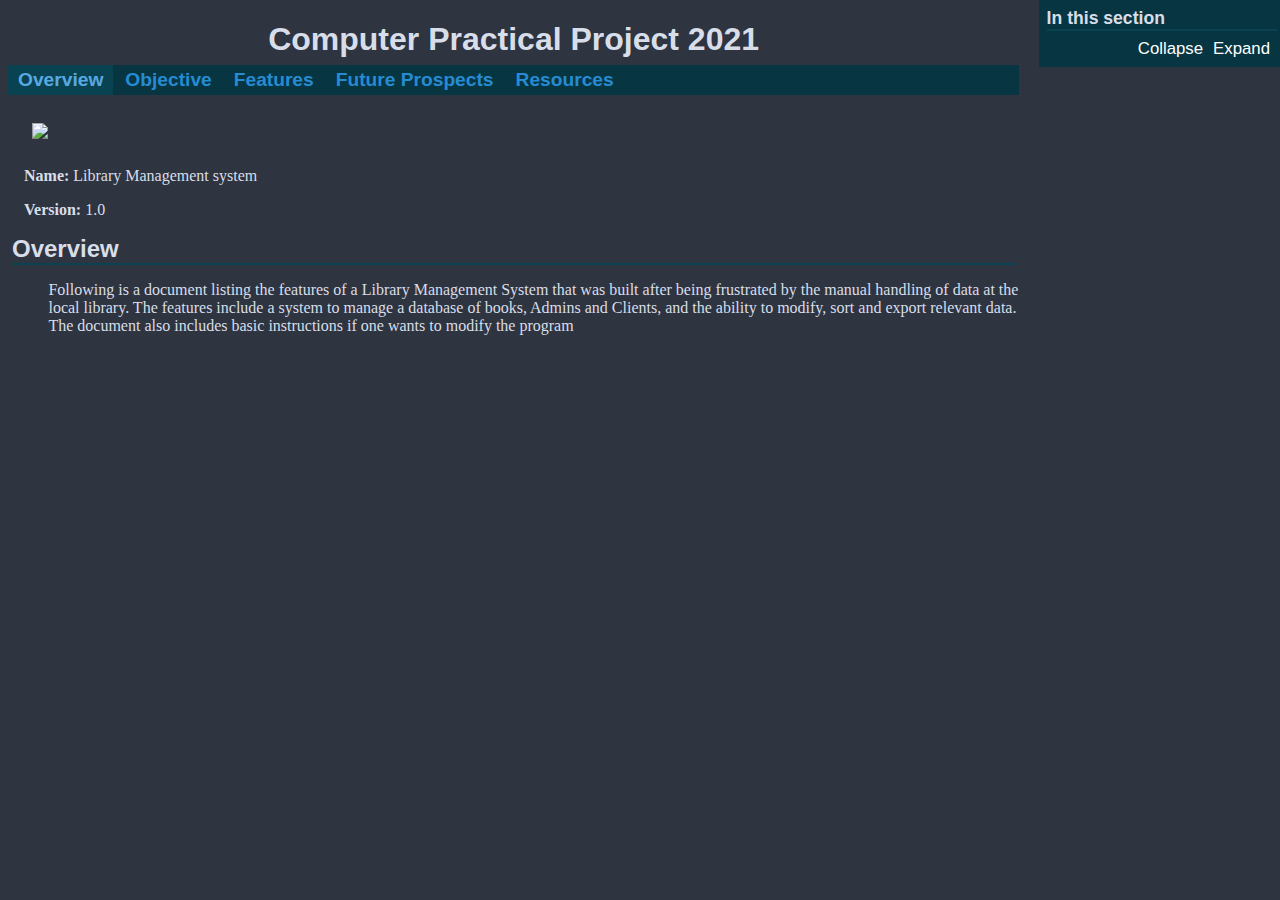
==== commit 34226ddc: "Update index.html" ====
--- a/docs/index.html
+++ b/docs/index.html
@@ -3,7 +3,7 @@
 "http://www.w3.org/TR/xhtml1/DTD/xhtml1-strict.dtd">
 <html xmlns="http://www.w3.org/1999/xhtml" lang="en" xml:lang="en">
 <head>
-<!-- 2021-09-23 Thu 11:21 -->
+<!-- 2021-09-24 Fri 17:38 -->
 <meta http-equiv="Content-Type" content="text/html;charset=utf-8" />
 <meta name="viewport" content="width=device-width, initial-scale=1" />
 <title>Computer Practical Project 2021</title>
@@ -204,7 +204,7 @@
 <script type="text/javascript" src="js/jquery.zclip.min.js"></script>
 <script type="text/javascript" src="js/darksun.js"></script>
 <script type="text/javascript" src="js/hideshow.js"></script>
-<script type="text/javascript" src="lib/jquery.stickytableheaders.min.js"></script>
+<script type="text/javascript" src="js/jquery.stickytableheaders.min.js"></script>
 <script type="text/javascript">
 // @license magnet:?xt=urn:btih:e95b018ef3580986a04669f1b5879592219e2a7a&dn=public-domain.txt Public Domain
 <!--/*--><![CDATA[/*><!--*/
@@ -235,43 +235,51 @@
 <h2>Table of Contents</h2>
 <div id="text-table-of-contents">
 <ul>
-<li><a href="#orgc01a66c">1. Overview</a></li>
-<li><a href="#org9d2637f">2. Objective</a></li>
-<li><a href="#org2db1b79">3. Features</a>
+<li><a href="#org31d3312">1. Overview</a></li>
+<li><a href="#org414c38f">2. Objective</a>
 <ul>
-<li><a href="#orgc4d4b94">3.1. Main system</a></li>
-<li><a href="#org9d2bbd8">3.2. Book</a></li>
-<li><a href="#orge9f2d25">3.3. Admin</a></li>
-<li><a href="#org40d0589">3.4. Client / Students</a></li>
-<li><a href="#org23c8ed3">3.5. Day-to-Day</a></li>
-<li><a href="#org86d4435">3.6. Category, Publisher, Author</a></li>
+<li><a href="#org98c8902">2.1. Releases</a></li>
 </ul>
 </li>
-<li><a href="#orga5c556e">4. Future Prospects</a></li>
-<li><a href="#org6aebf82">5. Resources</a>
+<li><a href="#orga5dab5c">3. Features</a>
 <ul>
-<li><a href="#orgb70561f">5.1. Requirements</a>
+<li><a href="#org70ee256">3.1. Main system</a></li>
+<li><a href="#orgfbe5904">3.2. Book</a></li>
+<li><a href="#org03415d5">3.3. Admin</a></li>
+<li><a href="#orgfa2158f">3.4. Client / Students</a></li>
+<li><a href="#org877bebb">3.5. Day-to-Day</a></li>
+<li><a href="#org588ae55">3.6. Category, Publisher, Author</a></li>
+</ul>
+</li>
+<li><a href="#orgc3015a7">4. Future Prospects</a></li>
+<li><a href="#orgb69dcbb">5. Resources</a>
 <ul>
-<li><a href="#org72fc539">5.1.1. QtDesigner</a></li>
-<li><a href="#orga97a77c">5.1.2. Python Dependencies</a></li>
+<li><a href="#orgcff2ed6">5.1. Requirements</a>
+<ul>
+<li><a href="#orgc73ab11">5.1.1. QtDesigner</a></li>
+<li><a href="#org9778077">5.1.2. Python Dependencies</a></li>
 </ul>
 </li>
-<li><a href="#org1136ae0">5.2. Icon Manipulation:</a></li>
+<li><a href="#org02d63a2">5.2. Icon Manipulation:</a></li>
 </ul>
 </li>
 </ul>
 </div>
 </div>
 <p>
-<b><b>Name:</b></b> Library Management system
-</p>
-
-<p>
-<b><b>Version:</b></b> 1.0
-</p>
-
-<div id="outline-container-orgc01a66c" class="outline-2">
-<h2 id="orgc01a66c"><span class="section-number-2">1</span> Overview</h2>
+<a href="https://github.com/midnight1938/Library-Management-System/"> <img src="https://img.shields.io/badge/Github-Page-lightgrey"> </a>
+</p>
+
+<p>
+<b>Name:</b> Library Management system
+</p>
+
+<p>
+<b>Version:</b> 1.0
+</p>
+
+<div id="outline-container-org31d3312" class="outline-2">
+<h2 id="org31d3312"><span class="section-number-2">1</span> Overview</h2>
 <div class="outline-text-2" id="text-1">
 <p>
 Following is a document listing the features of a Library Management System that was built after being frustrated by the manual handling of data at the local library. The features include a system to manage a database of books, Admins and Clients, and the ability to modify, sort and export relevant data.
@@ -280,25 +288,50 @@
 </div>
 </div>
 
-<div id="outline-container-org9d2637f" class="outline-2">
-<h2 id="org9d2637f"><span class="section-number-2">2</span> Objective</h2>
+<div id="outline-container-org414c38f" class="outline-2">
+<h2 id="org414c38f"><span class="section-number-2">2</span> Objective</h2>
 <div class="outline-text-2" id="text-2">
-<ul class="org-ul">
-<li>Built with <a href="https://www.python.org/">Python</a> and <a href="https://www.qt.io/">QT Framework</a></li>
-<li>MySQL Database Hosted on <a href="//azure.microsoft.com">Azure</a></li>
-</ul>
-</div>
-</div>
-
-<div id="outline-container-org2db1b79" class="outline-2">
-<h2 id="org2db1b79"><span class="section-number-2">3</span> Features</h2>
+<img src="https://i.imgur.com/V5eBpKr.png" align="right", width="40%">
+
+<p>
+To Build a Library management system that is easy to use and provides a hassel free experience
+</p>
+<ul class="org-ul">
+<li>Built with <a href="https://www.python.org/">Python</a> and <a href="https://www.qt.io/">QT Framework</a>
+<ul class="org-ul">
+<li>Python Modules:
+<ul class="org-ul">
+<li>wheel</li>
+<li>pyqt5</li>
+<li>pymysql</li>
+<li>xlrd</li>
+<li>xlsxwriter</li>
+<li>datetime</li>
+</ul></li>
+</ul></li>
+<li>MySQL Database Hosted on <a href="https://clever-cloud.com/en/">Clever Cloud</a> with IP Authentication</li>
+</ul>
+</div>
+<div id="outline-container-org98c8902" class="outline-3">
+<h3 id="org98c8902"><span class="section-number-3">2.1</span> Releases</h3>
+<div class="outline-text-3" id="text-2-1">
+<a href="https://github.com/Midnight1938/Library-Management-System/releases"><img src="https://img.shields.io/badge/Pre--Alpha-download-blue"> </a>
+</div>
+</div>
+</div>
+
+<div id="outline-container-orga5dab5c" class="outline-2">
+<h2 id="orga5dab5c"><span class="section-number-2">3</span> Features</h2>
 <div class="outline-text-2" id="text-3">
 </div>
-<div id="outline-container-orgc4d4b94" class="outline-3">
-<h3 id="orgc4d4b94"><span class="section-number-3">3.1</span> Main system</h3>
+<div id="outline-container-org70ee256" class="outline-3">
+<h3 id="org70ee256"><span class="section-number-3">3.1</span> Main system</h3>
 <div class="outline-text-3" id="text-3-1">
 <ul class="org-ul">
-<li>Login Page</li>
+<img src="https://i.imgur.com/6HYlF3I.png" align="right", width="40%">
+
+
+  <li>Login Page</li>
 <li>Users</li>
 <li>Add Users (Signup)</li>
 <li>Add a Book</li>
@@ -312,10 +345,12 @@
 </div>
 </div>
 
-<div id="outline-container-org9d2bbd8" class="outline-3">
-<h3 id="org9d2bbd8"><span class="section-number-3">3.2</span> Book</h3>
+<div id="outline-container-orgfbe5904" class="outline-3">
+<h3 id="orgfbe5904"><span class="section-number-3">3.2</span> Book</h3>
 <div class="outline-text-3" id="text-3-2">
 <ul class="org-ul">
+<img src="https://i.imgur.com/17aM13V.png" align="right", width="40%">
+
 <li>Title</li>
 <li>ISBN Code</li>
 <li>Description</li>
@@ -327,10 +362,12 @@
 </div>
 </div>
 
-<div id="outline-container-orge9f2d25" class="outline-3">
-<h3 id="orge9f2d25"><span class="section-number-3">3.3</span> Admin</h3>
+<div id="outline-container-org03415d5" class="outline-3">
+<h3 id="org03415d5"><span class="section-number-3">3.3</span> Admin</h3>
 <div class="outline-text-3" id="text-3-3">
 <ul class="org-ul">
+<img src="https://i.imgur.com/29vYlk4.png" align="right", width="30%">
+
 <li>User Name</li>
 <li>Password</li>
 <li>Email Id</li>
@@ -338,10 +375,12 @@
 </div>
 </div>
 
-<div id="outline-container-org40d0589" class="outline-3">
-<h3 id="org40d0589"><span class="section-number-3">3.4</span> Client / Students</h3>
+<div id="outline-container-orgfa2158f" class="outline-3">
+<h3 id="orgfa2158f"><span class="section-number-3">3.4</span> Client / Students</h3>
 <div class="outline-text-3" id="text-3-4">
 <ul class="org-ul">
+<img src="https://i.imgur.com/VXQoei0.png" align="right", width="30%">
+
 <li>Username</li>
 <li>Student ID</li>
 <li>Email ID</li>
@@ -349,10 +388,12 @@
 </div>
 </div>
 
-<div id="outline-container-org23c8ed3" class="outline-3">
-<h3 id="org23c8ed3"><span class="section-number-3">3.5</span> Day-to-Day</h3>
+<div id="outline-container-org877bebb" class="outline-3">
+<h3 id="org877bebb"><span class="section-number-3">3.5</span> Day-to-Day</h3>
 <div class="outline-text-3" id="text-3-5">
 <ul class="org-ul">
+<img src="https://i.imgur.com/R2CtnBe.png" align="right", width="30%">
+
 <li>Book name</li>
 <li>Type (Issue / Return)</li>
 <li>Duration (weeks)</li>
@@ -360,10 +401,12 @@
 </div>
 </div>
 
-<div id="outline-container-org86d4435" class="outline-3">
-<h3 id="org86d4435"><span class="section-number-3">3.6</span> Category, Publisher, Author</h3>
+<div id="outline-container-org588ae55" class="outline-3">
+<h3 id="org588ae55"><span class="section-number-3">3.6</span> Category, Publisher, Author</h3>
 <div class="outline-text-3" id="text-3-6">
 <ul class="org-ul">
+<img src="https://i.imgur.com/uf5VMb5.png" align="right", width="30%">
+
 <li>Names</li>
 <li>List</li>
 </ul>
@@ -371,8 +414,8 @@
 </div>
 </div>
 
-<div id="outline-container-orga5c556e" class="outline-2">
-<h2 id="orga5c556e"><span class="section-number-2">4</span> Future Prospects</h2>
+<div id="outline-container-orgc3015a7" class="outline-2">
+<h2 id="orgc3015a7"><span class="section-number-2">4</span> Future Prospects</h2>
 <div class="outline-text-2" id="text-4">
 <ul class="org-ul">
 <li>WebApp</li>
@@ -382,16 +425,16 @@
 </div>
 </div>
 
-<div id="outline-container-org6aebf82" class="outline-2">
-<h2 id="org6aebf82"><span class="section-number-2">5</span> Resources</h2>
+<div id="outline-container-orgb69dcbb" class="outline-2">
+<h2 id="orgb69dcbb"><span class="section-number-2">5</span> Resources</h2>
 <div class="outline-text-2" id="text-5">
 </div>
-<div id="outline-container-orgb70561f" class="outline-3">
-<h3 id="orgb70561f"><span class="section-number-3">5.1</span> Requirements</h3>
+<div id="outline-container-orgcff2ed6" class="outline-3">
+<h3 id="orgcff2ed6"><span class="section-number-3">5.1</span> Requirements</h3>
 <div class="outline-text-3" id="text-5-1">
 </div>
-<div id="outline-container-org72fc539" class="outline-4">
-<h4 id="org72fc539"><span class="section-number-4">5.1.1</span> QtDesigner</h4>
+<div id="outline-container-orgc73ab11" class="outline-4">
+<h4 id="orgc73ab11"><span class="section-number-4">5.1.1</span> QtDesigner</h4>
 <div class="outline-text-4" id="text-5-1-1">
 <p>
 If you want to edit the .ui files ie the actual LOOK or LAYOUT
@@ -410,8 +453,8 @@
 </div>
 </div>
 
-<div id="outline-container-orga97a77c" class="outline-4">
-<h4 id="orga97a77c"><span class="section-number-4">5.1.2</span> Python Dependencies</h4>
+<div id="outline-container-org9778077" class="outline-4">
+<h4 id="org9778077"><span class="section-number-4">5.1.2</span> Python Dependencies</h4>
 <div class="outline-text-4" id="text-5-1-2">
 <p>
 To install python dependencies use the <code>requirements.txt</code> file with python pip
@@ -420,8 +463,8 @@
 </div>
 </div>
 
-<div id="outline-container-org1136ae0" class="outline-3">
-<h3 id="org1136ae0"><span class="section-number-3">5.2</span> Icon Manipulation:</h3>
+<div id="outline-container-org02d63a2" class="outline-3">
+<h3 id="org02d63a2"><span class="section-number-3">5.2</span> Icon Manipulation:</h3>
 <div class="outline-text-3" id="text-5-2">
 <p>
 Follow these steps to change hte programs icons
@@ -443,7 +486,7 @@
 <div id="postamble" class="status">
 <p class="date">Date: 2021-09-22 Wed 00:00</p>
 <p class="author">Author: Saksham Sharma</p>
-<p class="date">Created: 2021-09-23 Thu 11:21</p>
+<p class="date">Created: 2021-09-24 Fri 17:38</p>
 </div>
 </body>
 </html>
